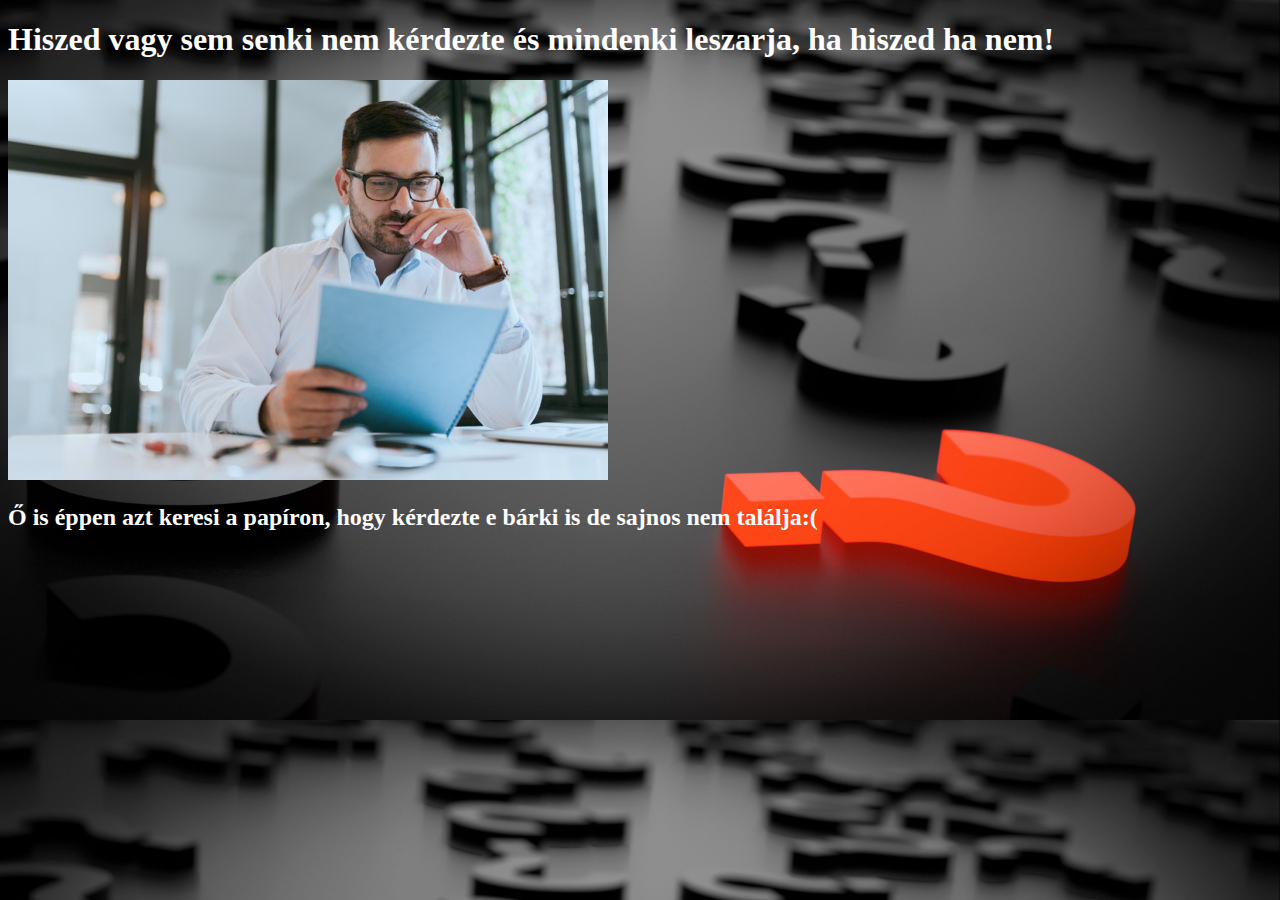
==== senki.html @ ff7a751a "menu" ====
<!DOCTYPE html>
<html lang="hu">

<head>
    <meta charset="UTF-8">
    <meta name="viewport" content="width=device-width, initial-scale=1.0">
    <link rel="stylesheet" href="senki.css">
    <title>Senki</title>
</head>

<body>

    <h1>Hiszed vagy sem senki nem kérdezte és mindenki leszarja, ha hiszed ha nem!</h1>
    <img src="deep-thinking.jpg" alt="">
    <h2>Ő is éppen azt keresi a papíron, hogy kérdezte e bárki is de sajnos nem találja:(</h2>
</body>

</html>
---- senki.css ----
@font-face {
    font-family: Knewave-Regular;
    src: url('Knewave-Regular.ttf');
}

body{
    background-image: url(senkihatter.jpg);
    background-size: 100%;
}

h1{
    color: white;
}

h2{
    color:white;
}
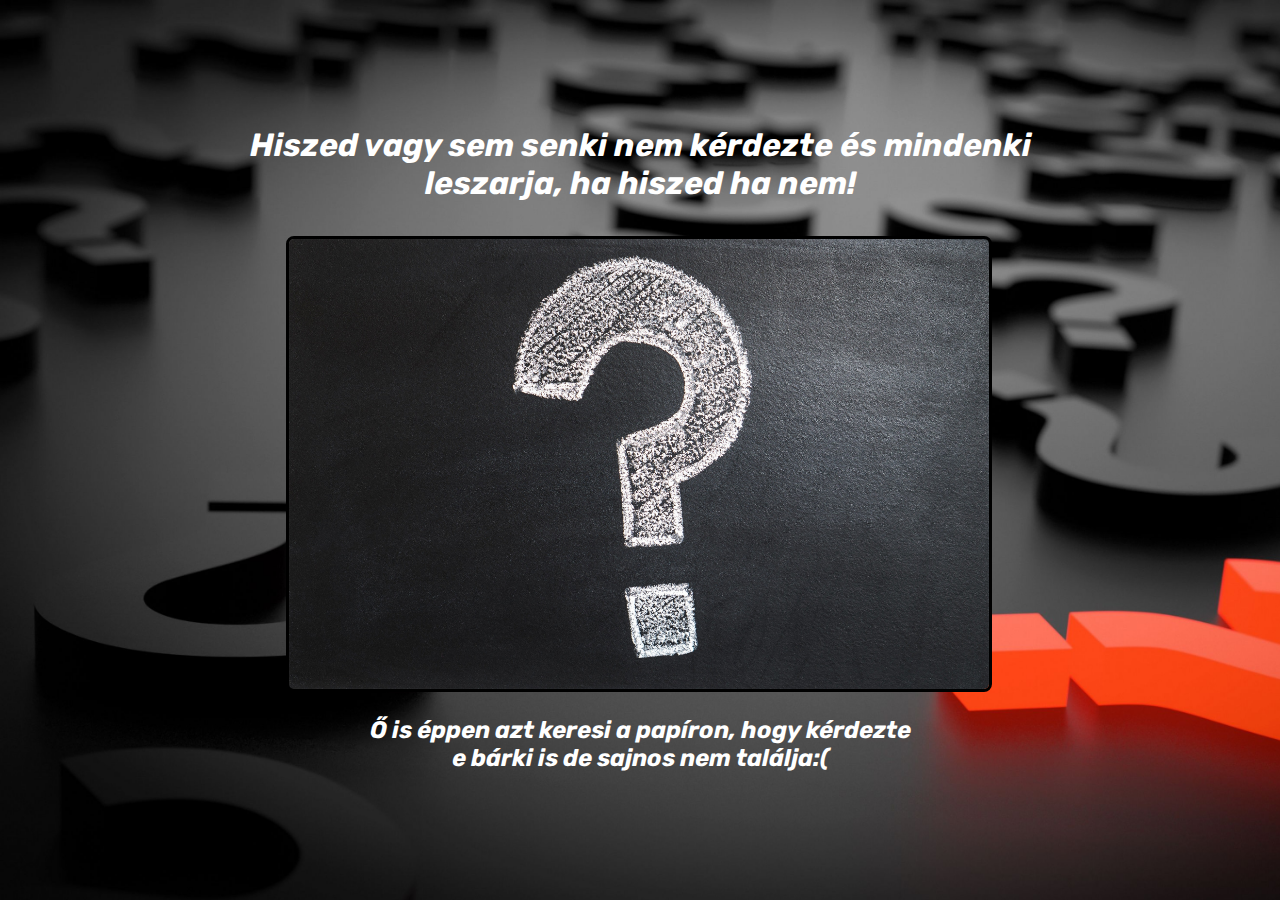
==== commit 882ffb1e: "fsaz" ====
--- a/senki.html
+++ b/senki.html
@@ -9,10 +9,11 @@
 </head>
 
 <body>
-
-    <h1>Hiszed vagy sem senki nem kérdezte és mindenki leszarja, ha hiszed ha nem!</h1>
-    <img src="deep-thinking.jpg" alt="">
-    <h2>Ő is éppen azt keresi a papíron, hogy kérdezte e bárki is de sajnos nem találja:(</h2>
+    
+    <h1>Hiszed vagy sem senki nem kérdezte és mindenki <br> leszarja, ha hiszed ha nem!</h1>
+    <img src="kerdojelxd.jpg" alt="">
+    <img class="fedes" src="deep-thinking.jpg" alt="">
+    <h2>Ő is éppen azt keresi a papíron, hogy kérdezte <br> e bárki is de sajnos nem találja:(</h2>
 </body>
 
 </html>--- a/senki.css
+++ b/senki.css
@@ -3,15 +3,51 @@
     src: url('Knewave-Regular.ttf');
 }
 
+@font-face {
+    font-family: rubik-italic-variablefont_wght;
+    src: url('Rubik-Italic-VariableFont_wght.ttf');
+}
+
 body{
     background-image: url(senkihatter.jpg);
-    background-size: 100%;
+    background-size: 130%;
 }
 
 h1{
     color: white;
+    font-family: rubik-italic-variablefont_wght;
+    text-align: center;
+    margin-top: 10%;
+    opacity: 1;
 }
 
 h2{
     color:white;
-}+    font-family: rubik-italic-variablefont_wght;
+    text-align: center;
+    opacity: 1;
+}
+
+img{
+    width: 700px;
+    height: 450px;
+    margin-left: 22%;
+    margin-top: 1%;
+    border: black 3px solid;
+    border-radius: 8px;
+    transition: 0.7s;
+    position: relative;
+    opacity: 1;
+}
+
+.fedes{
+    margin-top: 1.2%;
+    margin-left: -54.9%;
+    position: absolute;
+    opacity: 0;
+    border: none;
+}
+
+.fedes:hover{
+    opacity: 1;
+}
